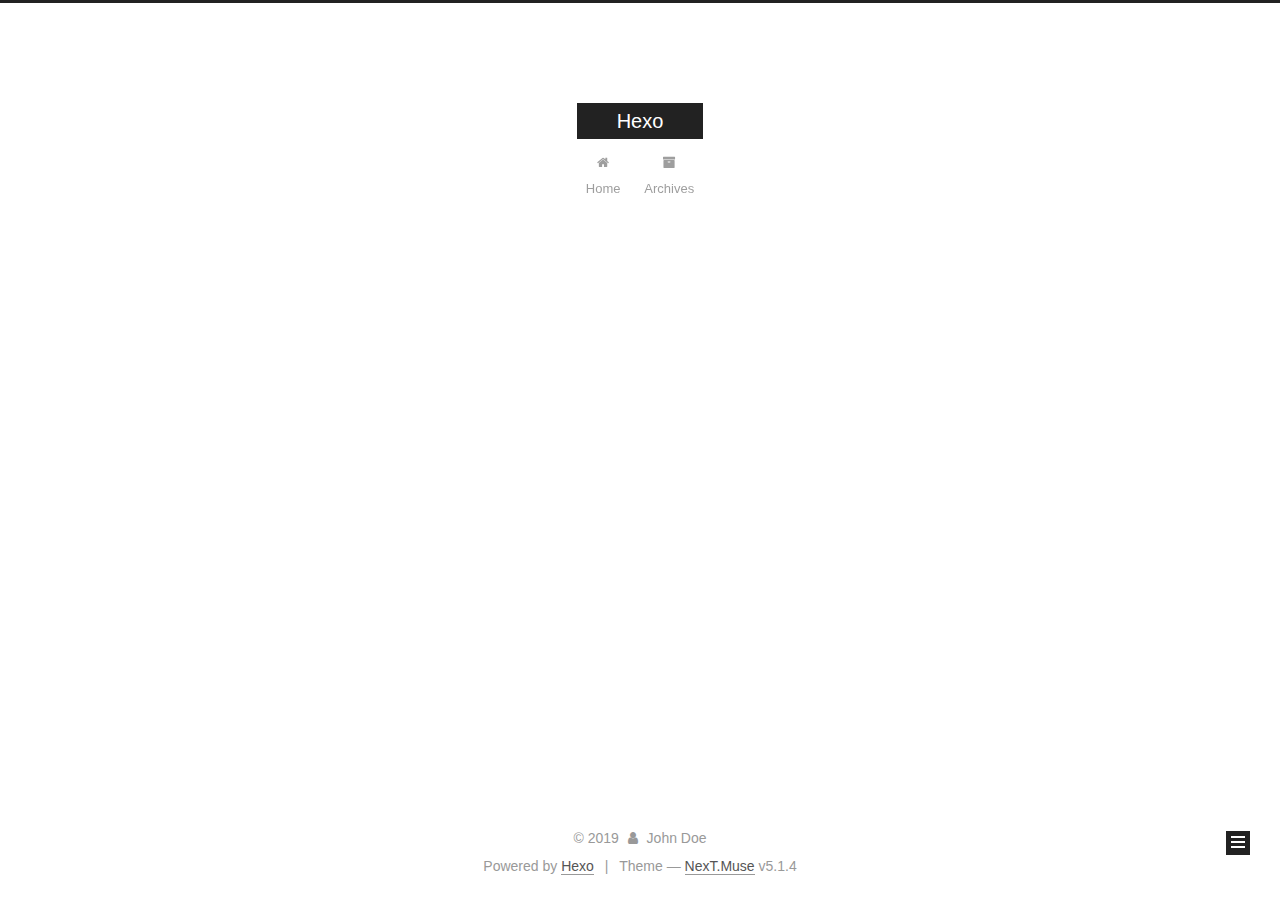
==== archives/index.html @ 1ba78870 "Site updated: 2019-07-16 19:33:20" ====
<!DOCTYPE html>



  


<html class="theme-next muse use-motion" lang>
<head><meta name="generator" content="Hexo 3.9.0">
  <meta charset="UTF-8">
<meta http-equiv="X-UA-Compatible" content="IE=edge">
<meta name="viewport" content="width=device-width, initial-scale=1, maximum-scale=1">
<meta name="theme-color" content="#222">









<meta http-equiv="Cache-Control" content="no-transform">
<meta http-equiv="Cache-Control" content="no-siteapp">
















  
  
  <link href="/lib/fancybox/source/jquery.fancybox.css?v=2.1.5" rel="stylesheet" type="text/css">







<link href="/lib/font-awesome/css/font-awesome.min.css?v=4.6.2" rel="stylesheet" type="text/css">

<link href="/css/main.css?v=5.1.4" rel="stylesheet" type="text/css">


  <link rel="apple-touch-icon" sizes="180x180" href="/images/apple-touch-icon-next.png?v=5.1.4">


  <link rel="icon" type="image/png" sizes="32x32" href="/images/favicon-32x32-next.png?v=5.1.4">


  <link rel="icon" type="image/png" sizes="16x16" href="/images/favicon-16x16-next.png?v=5.1.4">


  <link rel="mask-icon" href="/images/logo.svg?v=5.1.4" color="#222">





  <meta name="keywords" content="Hexo, NexT">










<meta property="og:type" content="website">
<meta property="og:title" content="Hexo">
<meta property="og:url" content="http://yoursite.com/archives/index.html">
<meta property="og:site_name" content="Hexo">
<meta property="og:locale" content="default">
<meta name="twitter:card" content="summary">
<meta name="twitter:title" content="Hexo">



<script type="text/javascript" id="hexo.configurations">
  var NexT = window.NexT || {};
  var CONFIG = {
    root: '/',
    scheme: 'Muse',
    version: '5.1.4',
    sidebar: {"position":"left","display":"post","offset":12,"b2t":false,"scrollpercent":false,"onmobile":false},
    fancybox: true,
    tabs: true,
    motion: {"enable":true,"async":false,"transition":{"post_block":"fadeIn","post_header":"slideDownIn","post_body":"slideDownIn","coll_header":"slideLeftIn","sidebar":"slideUpIn"}},
    duoshuo: {
      userId: '0',
      author: 'Author'
    },
    algolia: {
      applicationID: '',
      apiKey: '',
      indexName: '',
      hits: {"per_page":10},
      labels: {"input_placeholder":"Search for Posts","hits_empty":"We didn't find any results for the search: ${query}","hits_stats":"${hits} results found in ${time} ms"}
    }
  };
</script>



  <link rel="canonical" href="http://yoursite.com/archives/">





  <title>Archive | Hexo</title>
  








</head>

<body itemscope itemtype="http://schema.org/WebPage" lang="default">

  
  
    
  

  <div class="container sidebar-position-left page-archive">
    <div class="headband"></div>

    <header id="header" class="header" itemscope itemtype="http://schema.org/WPHeader">
      <div class="header-inner"><div class="site-brand-wrapper">
  <div class="site-meta ">
    

    <div class="custom-logo-site-title">
      <a href="/" class="brand" rel="start">
        <span class="logo-line-before"><i></i></span>
        <span class="site-title">Hexo</span>
        <span class="logo-line-after"><i></i></span>
      </a>
    </div>
      
        <p class="site-subtitle"></p>
      
  </div>

  <div class="site-nav-toggle">
    <button>
      <span class="btn-bar"></span>
      <span class="btn-bar"></span>
      <span class="btn-bar"></span>
    </button>
  </div>
</div>

<nav class="site-nav">
  

  
    <ul id="menu" class="menu">
      
        
        <li class="menu-item menu-item-home">
          <a href="/" rel="section">
            
              <i class="menu-item-icon fa fa-fw fa-home"></i> <br>
            
            Home
          </a>
        </li>
      
        
        <li class="menu-item menu-item-archives">
          <a href="/archives/" rel="section">
            
              <i class="menu-item-icon fa fa-fw fa-archive"></i> <br>
            
            Archives
          </a>
        </li>
      

      
    </ul>
  

  
</nav>



 </div>
    </header>

    <main id="main" class="main">
      <div class="main-inner">
        <div class="content-wrap">
          <div id="content" class="content">
            

  
  
  
  <div class="post-block archive">
    <div id="posts" class="posts-collapse">
      <span class="archive-move-on"></span>

      <span class="archive-page-counter">
        
        
        
          
        
        Um..! 1 post. Keep on posting.
      </span>

      

        
        
        

        
          
          <div class="collection-title">
            <h1 class="archive-year" id="archive-year-2019">2019</h1>
          </div>
        
        

        

  <article class="post post-type-normal" itemscope itemtype="http://schema.org/Article">
    <header class="post-header">

      <h2 class="post-title">
        
            <a class="post-title-link" href="/2019/07/16/hello-world/" itemprop="url">
              
                <span itemprop="name">Hello World</span>
              
            </a>
        
      </h2>

      <div class="post-meta">
        <time class="post-time" itemprop="dateCreated" datetime="2019-07-16T19:03:37+08:00" content="2019-07-16">
          07-16
        </time>
      </div>

    </header>
  </article>



      

    </div>
  </div>
  
  
  

  



          </div>
          


          

        </div>
        
          
  
  <div class="sidebar-toggle">
    <div class="sidebar-toggle-line-wrap">
      <span class="sidebar-toggle-line sidebar-toggle-line-first"></span>
      <span class="sidebar-toggle-line sidebar-toggle-line-middle"></span>
      <span class="sidebar-toggle-line sidebar-toggle-line-last"></span>
    </div>
  </div>

  <aside id="sidebar" class="sidebar">
    
    <div class="sidebar-inner">

      

      

      <section class="site-overview-wrap sidebar-panel sidebar-panel-active">
        <div class="site-overview">
          <div class="site-author motion-element" itemprop="author" itemscope itemtype="http://schema.org/Person">
            
              <p class="site-author-name" itemprop="name">John Doe</p>
              <p class="site-description motion-element" itemprop="description"></p>
          </div>

          <nav class="site-state motion-element">

            
              <div class="site-state-item site-state-posts">
              
                <a href="/archives/">
              
                  <span class="site-state-item-count">1</span>
                  <span class="site-state-item-name">posts</span>
                </a>
              </div>
            

            

            

          </nav>

          

          

          
          

          
          

          

        </div>
      </section>

      

      

    </div>
  </aside>


        
      </div>
    </main>

    <footer id="footer" class="footer">
      <div class="footer-inner">
        <div class="copyright">&copy; <span itemprop="copyrightYear">2019</span>
  <span class="with-love">
    <i class="fa fa-user"></i>
  </span>
  <span class="author" itemprop="copyrightHolder">John Doe</span>

  
</div>


  <div class="powered-by">Powered by <a class="theme-link" target="_blank" href="https://hexo.io">Hexo</a></div>



  <span class="post-meta-divider">|</span>



  <div class="theme-info">Theme &mdash; <a class="theme-link" target="_blank" href="https://github.com/iissnan/hexo-theme-next">NexT.Muse</a> v5.1.4</div>




        







        
      </div>
    </footer>

    
      <div class="back-to-top">
        <i class="fa fa-arrow-up"></i>
        
      </div>
    

    

  </div>

  

<script type="text/javascript">
  if (Object.prototype.toString.call(window.Promise) !== '[object Function]') {
    window.Promise = null;
  }
</script>









  












  
  
    <script type="text/javascript" src="/lib/jquery/index.js?v=2.1.3"></script>
  

  
  
    <script type="text/javascript" src="/lib/fastclick/lib/fastclick.min.js?v=1.0.6"></script>
  

  
  
    <script type="text/javascript" src="/lib/jquery_lazyload/jquery.lazyload.js?v=1.9.7"></script>
  

  
  
    <script type="text/javascript" src="/lib/velocity/velocity.min.js?v=1.2.1"></script>
  

  
  
    <script type="text/javascript" src="/lib/velocity/velocity.ui.min.js?v=1.2.1"></script>
  

  
  
    <script type="text/javascript" src="/lib/fancybox/source/jquery.fancybox.pack.js?v=2.1.5"></script>
  


  


  <script type="text/javascript" src="/js/src/utils.js?v=5.1.4"></script>

  <script type="text/javascript" src="/js/src/motion.js?v=5.1.4"></script>



  
  

  

  


  <script type="text/javascript" src="/js/src/bootstrap.js?v=5.1.4"></script>



  


  




	





  





  












  





  

  

  

  
  

  

  

  

</body>
</html>
---- css/main.css ----
/* normalize.css v3.0.2 | MIT License | git.io/normalize */
html {
  font-family: sans-serif; /* 1 */
  -ms-text-size-adjust: 100%; /* 2 */
  -webkit-text-size-adjust: 100%; /* 2 */
}
body {
  margin: 0;
}
article,
aside,
details,
figcaption,
figure,
footer,
header,
hgroup,
main,
menu,
nav,
section,
summary {
  display: block;
}
audio,
canvas,
progress,
video {
  display: inline-block; /* 1 */
  vertical-align: baseline; /* 2 */
}
audio:not([controls]) {
  display: none;
  height: 0;
}
[hidden],
template {
  display: none;
}
a {
  background-color: transparent;
}
a:active,
a:hover {
  outline: 0;
}
abbr[title] {
  border-bottom: 1px dotted;
}
b,
strong {
  font-weight: bold;
}
dfn {
  font-style: italic;
}
h1 {
  font-size: 2em;
  margin: 0.67em 0;
}
mark {
  background: #ff0;
  color: #000;
}
small {
  font-size: 80%;
}
sub,
sup {
  font-size: 75%;
  line-height: 0;
  position: relative;
  vertical-align: baseline;
}
sup {
  top: -0.5em;
}
sub {
  bottom: -0.25em;
}
img {
  border: 0;
}
svg:not(:root) {
  overflow: hidden;
}
figure {
  margin: 1em 40px;
}
hr {
  -moz-box-sizing: content-box;
  box-sizing: content-box;
  height: 0;
}
pre {
  overflow: auto;
}
code,
kbd,
pre,
samp {
  font-family: monospace, monospace;
  font-size: 1em;
}
button,
input,
optgroup,
select,
textarea {
  color: inherit; /* 1 */
  font: inherit; /* 2 */
  margin: 0; /* 3 */
}
button {
  overflow: visible;
}
button,
select {
  text-transform: none;
}
button,
html input[type="button"],
input[type="reset"],
input[type="submit"] {
  -webkit-appearance: button; /* 2 */
  cursor: pointer; /* 3 */
}
button[disabled],
html input[disabled] {
  cursor: default;
}
button::-moz-focus-inner,
input::-moz-focus-inner {
  border: 0;
  padding: 0;
}
input {
  line-height: normal;
}
input[type="checkbox"],
input[type="radio"] {
  box-sizing: border-box; /* 1 */
  padding: 0; /* 2 */
}
input[type="number"]::-webkit-inner-spin-button,
input[type="number"]::-webkit-outer-spin-button {
  height: auto;
}
input[type="search"] {
  -webkit-appearance: textfield; /* 1 */
  -moz-box-sizing: content-box;
  -webkit-box-sizing: content-box; /* 2 */
  box-sizing: content-box;
}
input[type="search"]::-webkit-search-cancel-button,
input[type="search"]::-webkit-search-decoration {
  -webkit-appearance: none;
}
fieldset {
  border: 1px solid #c0c0c0;
  margin: 0 2px;
  padding: 0.35em 0.625em 0.75em;
}
legend {
  border: 0; /* 1 */
  padding: 0; /* 2 */
}
textarea {
  overflow: auto;
}
optgroup {
  font-weight: bold;
}
table {
  border-collapse: collapse;
  border-spacing: 0;
}
td,
th {
  padding: 0;
}
::selection {
  background: #262a30;
  color: #fff;
}
body {
  position: relative;
  font-family: 'Lato', "PingFang SC", "Microsoft YaHei", sans-serif;
  font-size: 14px;
  line-height: 2;
  color: #555;
  background: #fff;
}
@media (max-width: 767px) {
  body {
    padding-right: 0 !important;
  }
}
@media (min-width: 768px) and (max-width: 991px) {
  body {
    padding-right: 0 !important;
  }
}
@media (min-width: 1600px) {
  body {
    font-size: 16px;
  }
}
h1,
h2,
h3,
h4,
h5,
h6 {
  margin: 0;
  padding: 0;
  font-weight: bold;
  line-height: 1.5;
  font-family: 'Lato', "PingFang SC", "Microsoft YaHei", sans-serif;
}
h2,
h3,
h4,
h5,
h6 {
  margin: 20px 0 15px;
}
h1 {
  font-size: 22px;
}
@media (max-width: 767px) {
  h1 {
    font-size: 18px;
  }
}
h2 {
  font-size: 20px;
}
@media (max-width: 767px) {
  h2 {
    font-size: 16px;
  }
}
h3 {
  font-size: 18px;
}
@media (max-width: 767px) {
  h3 {
    font-size: 14px;
  }
}
h4 {
  font-size: 16px;
}
@media (max-width: 767px) {
  h4 {
    font-size: 12px;
  }
}
h5 {
  font-size: 14px;
}
@media (max-width: 767px) {
  h5 {
    font-size: 10px;
  }
}
h6 {
  font-size: 12px;
}
@media (max-width: 767px) {
  h6 {
    font-size: 8px;
  }
}
p {
  margin: 0 0 20px 0;
}
a {
  color: #555;
  text-decoration: none;
  outline: none;
  border-bottom: 1px solid #999;
  word-wrap: break-word;
}
a:hover {
  color: #222;
  border-bottom-color: #222;
}
blockquote {
  margin: 0;
  padding: 0;
}
img {
  display: block;
  margin: auto;
  max-width: 100%;
  height: auto;
}
hr {
  margin: 40px 0;
  height: 3px;
  border: none;
  background-color: #ddd;
  background-image: repeating-linear-gradient(-45deg, #fff, #fff 4px, transparent 4px, transparent 8px);
}
blockquote {
  padding: 0 15px;
  color: #666;
  border-left: 4px solid #ddd;
}
blockquote cite::before {
  content: "-";
  padding: 0 5px;
}
dt {
  font-weight: 700;
}
dd {
  margin: 0;
  padding: 0;
}
kbd {
  border: 1px solid #ccc;
  border-radius: 0.2em;
  box-shadow: 0.1em 0.1em 0.2em rgba(0,0,0,0.1);
  background-color: #f9f9f9;
  font-family: inherit;
  background-image: -webkit-linear-gradient(top, #eee, #fff, #eee);
  padding: 0.1em 0.3em;
  white-space: nowrap;
}
.text-left {
  text-align: left;
}
.text-center {
  text-align: center;
}
.text-right {
  text-align: right;
}
.text-justify {
  text-align: justify;
}
.text-nowrap {
  white-space: nowrap;
}
.text-lowercase {
  text-transform: lowercase;
}
.text-uppercase {
  text-transform: uppercase;
}
.text-capitalize {
  text-transform: capitalize;
}
.center-block {
  display: block;
  margin-left: auto;
  margin-right: auto;
}
.clearfix:before,
.clearfix:after {
  content: " ";
  display: table;
}
.clearfix:after {
  clear: both;
}
.pullquote {
  width: 45%;
}
.pullquote.left {
  float: left;
  margin-left: 5px;
  margin-right: 10px;
}
.pullquote.right {
  float: right;
  margin-left: 10px;
  margin-right: 5px;
}
.affix.affix.affix {
  position: fixed;
}
.translation {
  margin-top: -20px;
  font-size: 14px;
  color: #999;
}
.scrollbar-measure {
  width: 100px;
  height: 100px;
  overflow: scroll;
  position: absolute;
  top: -9999px;
}
.use-motion .motion-element {
  opacity: 0;
}
table {
  margin: 20px 0;
  width: 100%;
  border-collapse: collapse;
  border-spacing: 0;
  border: 1px solid #ddd;
  font-size: 14px;
  table-layout: fixed;
  word-wrap: break-all;
}
table>tbody>tr:nth-of-type(odd) {
  background-color: #f9f9f9;
}
table>tbody>tr:hover {
  background-color: #f5f5f5;
}
caption,
th,
td {
  padding: 8px;
  text-align: left;
  vertical-align: middle;
  font-weight: normal;
}
th,
td {
  border-bottom: 3px solid #ddd;
  border-right: 1px solid #eee;
}
th {
  padding-bottom: 10px;
  font-weight: 700;
}
td {
  border-bottom-width: 1px;
}
html,
body {
  height: 100%;
}
.container {
  position: relative;
  min-height: 100%;
}
.header-inner {
  margin: 0 auto;
  padding: 100px 0 70px;
  width: 700px;
}
@media (min-width: 1600px) {
  .container .header-inner {
    width: 900px;
  }
}
.main {
  padding-bottom: 150px;
}
.main-inner {
  margin: 0 auto;
  width: 700px;
}
@media (min-width: 1600px) {
  .container .main-inner {
    width: 900px;
  }
}
.footer {
  position: absolute;
  left: 0;
  bottom: 0;
  width: 100%;
  min-height: 50px;
}
.footer-inner {
  box-sizing: border-box;
  margin: 20px auto;
  width: 700px;
}
@media (min-width: 1600px) {
  .container .footer-inner {
    width: 900px;
  }
}
pre,
.highlight {
  overflow: auto;
  margin: 20px 0;
  padding: 0;
  font-size: 13px;
  color: #4d4d4c;
  background: #f7f7f7;
  line-height: 1.6;
}
pre,
code {
  font-family: consolas, Menlo, "PingFang SC", "Microsoft YaHei", monospace;
}
code {
  padding: 2px 4px;
  word-wrap: break-word;
  color: #555;
  background: #eee;
  border-radius: 3px;
  font-size: 13px;
}
pre {
  padding: 10px;
}
pre code {
  padding: 0;
  color: #4d4d4c;
  background: none;
  text-shadow: none;
}
.highlight {
  border-radius: 1px;
}
.highlight pre {
  border: none;
  margin: 0;
  padding: 10px 0;
}
.highlight table {
  margin: 0;
  width: auto;
  border: none;
}
.highlight td {
  border: none;
  padding: 0;
}
.highlight figcaption {
  font-size: 1em;
  color: #4d4d4c;
  line-height: 1em;
  margin-bottom: 1em;
}
.highlight figcaption:before,
.highlight figcaption:after {
  content: " ";
  display: table;
}
.highlight figcaption:after {
  clear: both;
}
.highlight figcaption a {
  float: right;
  color: #4d4d4c;
}
.highlight figcaption a:hover {
  border-bottom-color: #4d4d4c;
}
.highlight .gutter pre {
  padding-left: 10px;
  padding-right: 10px;
  color: #869194;
  text-align: right;
  background-color: #eff2f3;
}
.highlight .code pre {
  width: 100%;
  padding-left: 10px;
  padding-right: 10px;
  background-color: #f7f7f7;
}
.highlight .line {
  height: 20px;
}
.gutter {
  -webkit-user-select: none;
  -moz-user-select: none;
  -ms-user-select: none;
  user-select: none;
}
.gist table {
  width: auto;
}
.gist table td {
  border: none;
}
pre .deletion {
  background: #fdd;
}
pre .addition {
  background: #dfd;
}
pre .meta {
  color: #8959a8;
}
pre .comment {
  color: #8e908c;
}
pre .variable,
pre .attribute,
pre .tag,
pre .regexp,
pre .ruby .constant,
pre .xml .tag .title,
pre .xml .pi,
pre .xml .doctype,
pre .html .doctype,
pre .css .id,
pre .css .class,
pre .css .pseudo {
  color: #c82829;
}
pre .number,
pre .preprocessor,
pre .built_in,
pre .literal,
pre .params,
pre .constant,
pre .command {
  color: #f5871f;
}
pre .ruby .class .title,
pre .css .rules .attribute,
pre .string,
pre .value,
pre .inheritance,
pre .header,
pre .ruby .symbol,
pre .xml .cdata,
pre .special,
pre .number,
pre .formula {
  color: #718c00;
}
pre .title,
pre .css .hexcolor {
  color: #3e999f;
}
pre .function,
pre .python .decorator,
pre .python .title,
pre .ruby .function .title,
pre .ruby .title .keyword,
pre .perl .sub,
pre .javascript .title,
pre .coffeescript .title {
  color: #4271ae;
}
pre .keyword,
pre .javascript .function {
  color: #8959a8;
}
.full-image.full-image.full-image.full-image {
  border: none;
  max-width: 100%;
  width: auto;
  margin: 20px auto 25px;
}
@media (min-width: 992px) {
  .full-image.full-image.full-image.full-image {
    max-width: none;
    width: 110%;
    margin: 25px -5%;
  }
}
.blockquote-center,
.page-home .post-type-quote blockquote,
.page-post-detail .post-type-quote blockquote {
  position: relative;
  margin: 40px 0;
  padding: 0;
  border-left: none;
  text-align: center;
}
.blockquote-center::before,
.page-home .post-type-quote blockquote::before,
.page-post-detail .post-type-quote blockquote::before,
.blockquote-center::after,
.page-home .post-type-quote blockquote::after,
.page-post-detail .post-type-quote blockquote::after {
  position: absolute;
  content: ' ';
  display: block;
  width: 100%;
  height: 24px;
  opacity: 0.2;
  background-repeat: no-repeat;
  background-position: 0 -6px;
  background-size: 22px 22px;
}
.blockquote-center::before,
.page-home .post-type-quote blockquote::before,
.page-post-detail .post-type-quote blockquote::before {
  top: -20px;
  background-image: url("../images/quote-l.svg");
  border-top: 1px solid #ccc;
}
.blockquote-center::after,
.page-home .post-type-quote blockquote::after,
.page-post-detail .post-type-quote blockquote::after {
  bottom: -20px;
  background-image: url("../images/quote-r.svg");
  border-bottom: 1px solid #ccc;
  background-position: 100% 8px;
}
.blockquote-center p,
.page-home .post-type-quote blockquote p,
.page-post-detail .post-type-quote blockquote p,
.blockquote-center div,
.page-home .post-type-quote blockquote div,
.page-post-detail .post-type-quote blockquote div {
  text-align: center;
}
.post .post-body .group-picture img {
  box-sizing: border-box;
  padding: 0 3px;
  border: none;
}
.post .group-picture-row {
  overflow: hidden;
  margin-top: 6px;
}
.post .group-picture-row:first-child {
  margin-top: 0;
}
.post .group-picture-column {
  float: left;
}
.page-post-detail .post-body .group-picture-column {
  float: none;
  margin-top: 10px;
  width: auto !important;
}
.page-post-detail .post-body .group-picture-column img {
  margin: 0 auto;
}
.page-archive .group-picture-container {
  overflow: hidden;
}
.page-archive .group-picture-row {
  float: left;
}
.page-archive .group-picture-row:first-child {
  margin-top: 6px;
}
.page-archive .group-picture-column {
  max-width: 150px;
  max-height: 150px;
}
.post-body .note {
  position: relative;
  padding: 15px;
  margin-bottom: 20px;
  border: 1px solid #eee;
  border-left-width: 5px;
  border-radius: 3px;
}
.post-body .note h2,
.post-body .note h3,
.post-body .note h4,
.post-body .note h5,
.post-body .note h6 {
  margin-top: 0;
  margin-bottom: 0;
  border-bottom: initial;
  padding-top: 0 !important;
}
.post-body .note p:first-child,
.post-body .note ul:first-child,
.post-body .note ol:first-child,
.post-body .note table:first-child,
.post-body .note pre:first-child,
.post-body .note blockquote:first-child {
  margin-top: 0;
}
.post-body .note p:last-child,
.post-body .note ul:last-child,
.post-body .note ol:last-child,
.post-body .note table:last-child,
.post-body .note pre:last-child,
.post-body .note blockquote:last-child {
  margin-bottom: 0;
}
.post-body .note.default {
  border-left-color: #777;
}
.post-body .note.default h2,
.post-body .note.default h3,
.post-body .note.default h4,
.post-body .note.default h5,
.post-body .note.default h6 {
  color: #777;
}
.post-body .note.primary {
  border-left-color: #6f42c1;
}
.post-body .note.primary h2,
.post-body .note.primary h3,
.post-body .note.primary h4,
.post-body .note.primary h5,
.post-body .note.primary h6 {
  color: #6f42c1;
}
.post-body .note.info {
  border-left-color: #428bca;
}
.post-body .note.info h2,
.post-body .note.info h3,
.post-body .note.info h4,
.post-body .note.info h5,
.post-body .note.info h6 {
  color: #428bca;
}
.post-body .note.success {
  border-left-color: #5cb85c;
}
.post-body .note.success h2,
.post-body .note.success h3,
.post-body .note.success h4,
.post-body .note.success h5,
.post-body .note.success h6 {
  color: #5cb85c;
}
.post-body .note.warning {
  border-left-color: #f0ad4e;
}
.post-body .note.warning h2,
.post-body .note.warning h3,
.post-body .note.warning h4,
.post-body .note.warning h5,
.post-body .note.warning h6 {
  color: #f0ad4e;
}
.post-body .note.danger {
  border-left-color: #d9534f;
}
.post-body .note.danger h2,
.post-body .note.danger h3,
.post-body .note.danger h4,
.post-body .note.danger h5,
.post-body .note.danger h6 {
  color: #d9534f;
}
.post-body .label {
  display: inline;
  padding: 0 2px;
  white-space: nowrap;
}
.post-body .label.default {
  background-color: #f0f0f0;
}
.post-body .label.primary {
  background-color: #efe6f7;
}
.post-body .label.info {
  background-color: #e5f2f8;
}
.post-body .label.success {
  background-color: #e7f4e9;
}
.post-body .label.warning {
  background-color: #fcf6e1;
}
.post-body .label.danger {
  background-color: #fae8eb;
}
.post-body .tabs {
  position: relative;
  display: block;
  margin-bottom: 20px;
  padding-top: 10px;
}
.post-body .tabs ul.nav-tabs {
  margin: 0;
  padding: 0;
  display: flex;
  margin-bottom: -1px;
}
@media (max-width: 413px) {
  .post-body .tabs ul.nav-tabs {
    display: block;
    margin-bottom: 5px;
  }
}
.post-body .tabs ul.nav-tabs li.tab {
  list-style-type: none !important;
  margin: 0 0.25em 0 0;
  border-top: 3px solid transparent;
  border-left: 1px solid transparent;
  border-right: 1px solid transparent;
}
@media (max-width: 413px) {
  .post-body .tabs ul.nav-tabs li.tab {
    margin: initial;
    border-top: 1px solid transparent;
    border-left: 3px solid transparent;
    border-right: 1px solid transparent;
    border-bottom: 1px solid transparent;
  }
}
.post-body .tabs ul.nav-tabs li.tab a {
  outline: 0;
  border-bottom: initial;
  display: block;
  line-height: 1.8em;
  padding: 0.25em 0.75em;
  transition-duration: 0.2s;
  transition-timing-function: ease-out;
  transition-delay: 0s;
}
.post-body .tabs ul.nav-tabs li.tab a i {
  width: 1.285714285714286em;
}
.post-body .tabs ul.nav-tabs li.tab.active {
  border-top: 3px solid #fc6423;
  border-left: 1px solid #ddd;
  border-right: 1px solid #ddd;
  background-color: #fff;
}
@media (max-width: 413px) {
  .post-body .tabs ul.nav-tabs li.tab.active {
    border-top: 1px solid #ddd;
    border-left: 3px solid #fc6423;
    border-right: 1px solid #ddd;
    border-bottom: 1px solid #ddd;
  }
}
.post-body .tabs ul.nav-tabs li.tab.active a {
  cursor: default;
  color: #555;
}
.post-body .tabs .tab-content {
  background-color: #fff;
}
.post-body .tabs .tab-content .tab-pane {
  border: 1px solid #ddd;
  padding: 20px 20px 0 20px;
}
.post-body .tabs .tab-content .tab-pane:not(.active) {
  display: none !important;
}
.post-body .tabs .tab-content .tab-pane.active {
  display: block !important;
}
.btn {
  display: inline-block;
  padding: 0 20px;
  font-size: 14px;
  color: #fff;
  background: #222;
  border: 2px solid #222;
  text-decoration: none;
  border-radius: 0;
  transition-property: background-color;
  transition-duration: 0.2s;
  transition-timing-function: ease-in-out;
  transition-delay: 0s;
  line-height: 2;
}
.btn:hover {
  border-color: #222;
  color: #222;
  background: #fff;
}
.btn +.btn {
  margin: 0 0 8px 8px;
}
.btn .fa-fw {
  width: 1.285714285714286em;
  text-align: left;
}
.btn-bar {
  display: block;
  width: 22px;
  height: 2px;
  background: #555;
  border-radius: 1px;
}
.btn-bar+.btn-bar {
  margin-top: 4px;
}
.pagination {
  margin: 120px 0 40px;
  text-align: center;
  border-top: 1px solid #eee;
}
.page-number-basic,
.pagination .prev,
.pagination .next,
.pagination .page-number,
.pagination .space {
  display: inline-block;
  position: relative;
  top: -1px;
  margin: 0 10px;
  padding: 0 11px;
}
@media (max-width: 767px) {
  .page-number-basic,
  .pagination .prev,
  .pagination .next,
  .pagination .page-number,
  .pagination .space {
    margin: 0 5px;
  }
}
.pagination .prev,
.pagination .next,
.pagination .page-number {
  border-bottom: 0;
  border-top: 1px solid #eee;
  transition-property: border-color;
  transition-duration: 0.2s;
  transition-timing-function: ease-in-out;
  transition-delay: 0s;
}
.pagination .prev:hover,
.pagination .next:hover,
.pagination .page-number:hover {
  border-top-color: #222;
}
.pagination .space {
  padding: 0;
  margin: 0;
}
.pagination .prev {
  margin-left: 0;
}
.pagination .next {
  margin-right: 0;
}
.pagination .page-number.current {
  color: #fff;
  background: #ccc;
  border-top-color: #ccc;
}
@media (max-width: 767px) {
  .pagination {
    border-top: none;
  }
  .pagination .prev,
  .pagination .next,
  .pagination .page-number {
    margin-bottom: 10px;
    border-top: 0;
    border-bottom: 1px solid #eee;
    padding: 0 10px;
  }
  .pagination .prev:hover,
  .pagination .next:hover,
  .pagination .page-number:hover {
    border-bottom-color: #222;
  }
}
.comments {
  margin: 60px 20px 0;
}
.tag-cloud {
  text-align: center;
}
.tag-cloud a {
  display: inline-block;
  margin: 10px;
}
.back-to-top {
  box-sizing: border-box;
  position: fixed;
  bottom: -100px;
  right: 30px;
  z-index: 1050;
  padding: 0 6px;
  width: 24px;
  background: #222;
  font-size: 12px;
  opacity: 1;
  color: #fff;
  cursor: pointer;
  text-align: center;
  -webkit-transform: translateZ(0);
  transition-property: bottom;
  transition-duration: 0.2s;
  transition-timing-function: ease-in-out;
  transition-delay: 0s;
}
@media (min-width: 768px) and (max-width: 991px) {
  .back-to-top {
    display: none !important;
  }
}
@media (max-width: 767px) {
  .back-to-top {
    display: none !important;
  }
}
.back-to-top.back-to-top-on {
  bottom: 19px;
}
.header {
  background: transparent;
}
.header-inner {
  position: relative;
}
.headband {
  height: 3px;
  background: #222;
}
.site-meta {
  margin: 0;
  text-align: center;
}
@media (max-width: 767px) {
  .site-meta {
    text-align: center;
  }
}
.brand {
  position: relative;
  display: inline-block;
  padding: 0 40px;
  color: #fff;
  background: #222;
  border-bottom: none;
}
.brand:hover {
  color: #fff;
}
.logo {
  display: inline-block;
  margin-right: 5px;
  line-height: 36px;
  vertical-align: top;
}
.site-title {
  display: inline-block;
  vertical-align: top;
  line-height: 36px;
  font-size: 20px;
  font-weight: normal;
  font-family: 'Lato', "PingFang SC", "Microsoft YaHei", sans-serif;
}
.site-subtitle {
  margin-top: 10px;
  font-size: 13px;
  color: #999;
}
.use-motion .brand {
  opacity: 0;
}
.use-motion .logo,
.use-motion .site-title,
.use-motion .site-subtitle {
  opacity: 0;
  position: relative;
  top: -10px;
}
.site-nav-toggle {
  display: none;
  position: absolute;
  top: 10px;
  left: 10px;
}
@media (max-width: 767px) {
  .site-nav-toggle {
    display: block;
  }
}
.site-nav-toggle button {
  margin-top: 2px;
  padding: 9px 10px;
  background: transparent;
  border: none;
}
@media (max-width: 767px) {
  .site-nav {
    display: none;
    margin: 0 -10px;
    padding: 0 10px;
    clear: both;
    border-top: 1px solid #ddd;
  }
}
@media (min-width: 768px) and (max-width: 991px) {
  .site-nav {
    display: block !important;
  }
}
@media (min-width: 992px) {
  .site-nav {
    display: block !important;
  }
}
.menu {
  margin-top: 20px;
  padding-left: 0;
  text-align: center;
}
.menu .menu-item {
  display: inline-block;
  margin: 0 10px;
  list-style: none;
}
@media screen and (max-width: 767px) {
  .menu .menu-item {
    margin-top: 10px;
  }
}
.menu .menu-item a {
  display: block;
  font-size: 13px;
  line-height: inherit;
  border-bottom: 1px solid transparent;
  transition-property: border-color;
  transition-duration: 0.2s;
  transition-timing-function: ease-in-out;
  transition-delay: 0s;
}
.menu .menu-item a:hover {
  border-bottom-color: #222;
}
.menu .menu-item .fa {
  margin-right: 5px;
}
.use-motion .menu-item {
  opacity: 0;
}
.post-body {
  font-family: 'Lato', "PingFang SC", "Microsoft YaHei", sans-serif;
}
@media (max-width: 767px) {
  .post-body {
    word-break: break-word;
  }
}
.post-body .fancybox img {
  display: block !important;
  margin: 0 auto;
  cursor: pointer;
  cursor: zoom-in;
  cursor: -webkit-zoom-in;
}
.post-body .image-caption,
.post-body .figure .caption {
  margin: -20px auto 15px;
  text-align: center;
  font-size: 14px;
  color: #999;
  font-weight: bold;
  line-height: 1;
}
.post-sticky-flag {
  display: inline-block;
  font-size: 16px;
  -ms-transform: rotate(30deg);
  -webkit-transform: rotate(30deg);
  -moz-transform: rotate(30deg);
  -ms-transform: rotate(30deg);
  -o-transform: rotate(30deg);
  transform: rotate(30deg);
}
.use-motion .post-block,
.use-motion .pagination,
.use-motion .comments {
  opacity: 0;
}
.use-motion .post-header {
  opacity: 0;
}
.use-motion .post-body {
  opacity: 0;
}
.use-motion .collection-title {
  opacity: 0;
}
.posts-expand {
  padding-top: 40px;
}
@media (max-width: 767px) {
  .posts-expand {
    margin: 0 20px;
  }
  .post-body pre .gutter pre {
    padding-right: 10px;
  }
  .post-body .highlight {
    margin-left: 0px;
    margin-right: 0px;
    padding: 0;
  }
  .post-body .highlight .gutter pre {
    padding-right: 10px;
  }
}
@media (min-width: 992px) {
  .posts-expand .post-body {
    text-align: justify;
  }
}
.posts-expand .post-body h2,
.posts-expand .post-body h3,
.posts-expand .post-body h4,
.posts-expand .post-body h5,
.posts-expand .post-body h6 {
  padding-top: 10px;
}
.posts-expand .post-body h2 .header-anchor,
.posts-expand .post-body h3 .header-anchor,
.posts-expand .post-body h4 .header-anchor,
.posts-expand .post-body h5 .header-anchor,
.posts-expand .post-body h6 .header-anchor {
  float: right;
  margin-left: 10px;
  color: #ccc;
  border-bottom-style: none;
  visibility: hidden;
}
.posts-expand .post-body h2 .header-anchor:hover,
.posts-expand .post-body h3 .header-anchor:hover,
.posts-expand .post-body h4 .header-anchor:hover,
.posts-expand .post-body h5 .header-anchor:hover,
.posts-expand .post-body h6 .header-anchor:hover {
  color: inherit;
}
.posts-expand .post-body h2:hover .header-anchor,
.posts-expand .post-body h3:hover .header-anchor,
.posts-expand .post-body h4:hover .header-anchor,
.posts-expand .post-body h5:hover .header-anchor,
.posts-expand .post-body h6:hover .header-anchor {
  visibility: visible;
}
.posts-expand .post-body ul li {
  list-style: circle;
}
.posts-expand .post-body img {
  box-sizing: border-box;
  margin: auto;
  padding: 3px;
  border: 1px solid #ddd;
}
.posts-expand .post-body .fancybox img {
  margin: 0 auto 25px;
}
@media (max-width: 767px) {
  .posts-collapse {
    margin: 0 20px;
  }
  .posts-collapse .post-title,
  .posts-collapse .post-meta {
    display: block;
    width: auto;
    text-align: left;
  }
}
.posts-collapse {
  position: relative;
  z-index: 1010;
  margin-left: 55px;
}
.posts-collapse::after {
  content: " ";
  position: absolute;
  top: 20px;
  left: 0;
  margin-left: -2px;
  width: 4px;
  height: 100%;
  background: #f5f5f5;
  z-index: -1;
}
@media (max-width: 767px) {
  .posts-collapse {
    margin: 0 20px;
  }
}
.posts-collapse .collection-title {
  position: relative;
  margin: 60px 0;
}
.posts-collapse .collection-title h1,
.posts-collapse .collection-title h2 {
  margin-left: 20px;
}
.posts-collapse .collection-title small {
  color: #bbb;
  margin-left: 5px;
}
.posts-collapse .collection-title::before {
  content: " ";
  position: absolute;
  left: 0;
  top: 50%;
  margin-left: -4px;
  margin-top: -4px;
  width: 8px;
  height: 8px;
  background: #bbb;
  border-radius: 50%;
}
.posts-collapse .post {
  margin: 30px 0;
}
.posts-collapse .post-header {
  position: relative;
  transition-duration: 0.2s;
  transition-timing-function: ease-in-out;
  transition-delay: 0s;
  transition-property: border;
  border-bottom: 1px dashed #ccc;
}
.posts-collapse .post-header::before {
  content: " ";
  position: absolute;
  left: 0;
  top: 12px;
  width: 6px;
  height: 6px;
  margin-left: -4px;
  background: #bbb;
  border-radius: 50%;
  border: 1px solid #fff;
  transition-duration: 0.2s;
  transition-timing-function: ease-in-out;
  transition-delay: 0s;
  transition-property: background;
}
.posts-collapse .post-header:hover {
  border-bottom-color: #666;
}
.posts-collapse .post-header:hover::before {
  background: #222;
}
.posts-collapse .post-meta {
  position: absolute;
  font-size: 12px;
  left: 20px;
  top: 5px;
}
.posts-collapse .post-comments-count {
  display: none;
}
.posts-collapse .post-title {
  margin-left: 60px;
  font-size: 16px;
  font-weight: normal;
  line-height: inherit;
}
.posts-collapse .post-title::after {
  margin-left: 3px;
  opacity: 0.6;
}
.posts-collapse .post-title a {
  color: #666;
  border-bottom: none;
}
.page-home .post-type-quote .post-header,
.page-post-detail .post-type-quote .post-header,
.page-home .post-type-quote .post-tags,
.page-post-detail .post-type-quote .post-tags {
  display: none;
}
.posts-expand .post-title {
  text-align: center;
  word-break: break-word;
  font-weight: 400;
}
.posts-expand .post-title-link {
  display: inline-block;
  position: relative;
  color: #555;
  border-bottom: none;
  line-height: 1.2;
  vertical-align: top;
}
.posts-expand .post-title-link::before {
  content: "";
  position: absolute;
  width: 100%;
  height: 2px;
  bottom: 0;
  left: 0;
  background-color: #000;
  visibility: hidden;
  -webkit-transform: scaleX(0);
  -moz-transform: scaleX(0);
  -ms-transform: scaleX(0);
  -o-transform: scaleX(0);
  transform: scaleX(0);
  transition-duration: 0.2s;
  transition-timing-function: ease-in-out;
  transition-delay: 0s;
}
.posts-expand .post-title-link:hover::before {
  visibility: visible;
  -webkit-transform: scaleX(1);
  -moz-transform: scaleX(1);
  -ms-transform: scaleX(1);
  -o-transform: scaleX(1);
  transform: scaleX(1);
}
.posts-expand .post-title-link .fa {
  font-size: 16px;
}
.posts-expand .post-meta {
  margin: 3px 0 60px 0;
  color: #999;
  font-family: 'Lato', "PingFang SC", "Microsoft YaHei", sans-serif;
  font-size: 12px;
  text-align: center;
}
.posts-expand .post-meta .post-category-list {
  display: inline-block;
  margin: 0;
  padding: 3px;
}
.posts-expand .post-meta .post-category-list-link {
  color: #999;
}
.posts-expand .post-meta .post-description {
  font-size: 14px;
  margin-top: 2px;
}
.post-meta-divider {
  margin: 0 0.5em;
}
.post-meta-item-icon {
  margin-right: 3px;
}
@media (min-width: 768px) and (max-width: 991px) {
  .post-meta-item-icon {
    display: inline-block;
  }
}
@media (max-width: 767px) {
  .post-meta-item-icon {
    display: inline-block;
  }
}
@media (min-width: 768px) and (max-width: 991px) {
  .post-meta-item-text {
    display: none;
  }
}
@media (max-width: 767px) {
  .post-meta-item-text {
    display: none;
  }
}
@media (max-width: 767px) {
  .posts-expand .post-comments-count {
    display: none;
  }
}
.post-button {
  margin-top: 40px;
}
.posts-expand .post-tags {
  margin-top: 40px;
  text-align: center;
}
.posts-expand .post-tags a {
  display: inline-block;
  margin-right: 10px;
  font-size: 13px;
}
.post-nav {
  display: table;
  margin-top: 15px;
  width: 100%;
  border-top: 1px solid #eee;
}
.post-nav-divider {
  display: table-cell;
  width: 10%;
}
.post-nav-item {
  display: table-cell;
  padding: 10px 0 0 0;
  width: 45%;
  vertical-align: top;
}
.post-nav-item a {
  position: relative;
  display: block;
  line-height: 25px;
  font-size: 14px;
  color: #555;
  border-bottom: none;
}
.post-nav-item a:hover {
  color: #222;
  border-bottom: none;
}
.post-nav-item a:active {
  top: 2px;
}
.post-nav-item .fa {
  position: absolute;
  top: 8px;
  left: 0;
  font-size: 12px;
}
.post-nav-next a {
  padding-left: 15px;
}
.post-nav-prev {
  text-align: right;
}
.post-nav-prev a {
  padding-right: 15px;
}
.post-nav-prev .fa {
  right: 0;
  left: auto;
}
.posts-expand .post-eof {
  display: block;
  margin: 80px auto 60px;
  width: 8%;
  height: 1px;
  background: #ccc;
  text-align: center;
}
.post:last-child .post-eof.post-eof.post-eof {
  display: none;
}
.post-gallery {
  display: table;
  table-layout: fixed;
  width: 100%;
  border-collapse: separate;
}
.post-gallery-row {
  display: table-row;
}
.post-gallery .post-gallery-img {
  display: table-cell;
  text-align: center;
  vertical-align: middle;
  border: none;
}
.post-gallery .post-gallery-img img {
  max-width: 100%;
  max-height: 100%;
  border: none;
}
.fancybox-close,
.fancybox-close:hover {
  border: none;
}
.rtl.post-body p,
.rtl.post-body a,
.rtl.post-body h1,
.rtl.post-body h2,
.rtl.post-body h3,
.rtl.post-body h4,
.rtl.post-body h5,
.rtl.post-body h6,
.rtl.post-body li,
.rtl.post-body ul,
.rtl.post-body ol {
  direction: rtl;
  font-family: UKIJ Ekran;
}
.rtl.post-title {
  font-family: UKIJ Ekran;
}
.sidebar {
  position: fixed;
  right: 0;
  top: 0;
  bottom: 0;
  width: 0;
  z-index: 1040;
  box-shadow: inset 0 2px 6px #000;
  background: #222;
  -webkit-transform: translateZ(0);
}
.sidebar a {
  color: #999;
  border-bottom-color: #555;
}
.sidebar a:hover {
  color: #eee;
}
@media (min-width: 768px) and (max-width: 991px) {
  .sidebar {
    display: none !important;
  }
}
@media (max-width: 767px) {
  .sidebar {
    display: none !important;
  }
}
.sidebar-inner {
  position: relative;
  padding: 20px 10px;
  color: #999;
  text-align: center;
}
.site-overview-wrap {
  overflow: hidden;
}
.site-overview {
  overflow-y: auto;
  overflow-x: hidden;
}
.sidebar-toggle {
  position: fixed;
  right: 30px;
  bottom: 45px;
  width: 14px;
  height: 14px;
  padding: 5px;
  background: #222;
  line-height: 0;
  z-index: 1050;
  cursor: pointer;
  -webkit-transform: translateZ(0);
}
@media (min-width: 768px) and (max-width: 991px) {
  .sidebar-toggle {
    display: none !important;
  }
}
@media (max-width: 767px) {
  .sidebar-toggle {
    display: none !important;
  }
}
.sidebar-toggle-line {
  position: relative;
  display: inline-block;
  vertical-align: top;
  height: 2px;
  width: 100%;
  background: #fff;
  margin-top: 3px;
}
.sidebar-toggle-line:first-child {
  margin-top: 0;
}
.site-author-image {
  display: block;
  margin: 0 auto;
  padding: 2px;
  max-width: 96px;
  height: auto;
  border: 2px solid #333;
}
.site-author-name {
  margin: 5px 0 0;
  text-align: center;
  color: #f5f5f5;
  font-weight: normal;
}
.site-description {
  margin-top: 5px;
  text-align: center;
  font-size: 14px;
  color: #999;
}
.site-state {
  overflow: hidden;
  line-height: 1.4;
  white-space: nowrap;
  text-align: center;
}
.site-state-item {
  display: inline-block;
  padding: 0 15px;
  border-left: 1px solid #333;
}
.site-state-item:first-child {
  border-left: none;
}
.site-state-item a {
  border-bottom: none;
}
.site-state-item-count {
  display: block;
  text-align: center;
  color: inherit;
  font-weight: 600;
  font-size: 18px;
}
.site-state-item-name {
  font-size: 13px;
  color: inherit;
}
.feed-link {
  margin-top: 20px;
}
.feed-link a {
  display: inline-block;
  padding: 0 15px;
  color: #fc6423;
  border: 1px solid #fc6423;
  border-radius: 4px;
}
.feed-link a i {
  color: #fc6423;
  font-size: 14px;
}
.feed-link a:hover {
  color: #fff;
  background: #fc6423;
}
.feed-link a:hover i {
  color: #fff;
}
.links-of-author {
  margin-top: 20px;
}
.links-of-author a {
  display: inline-block;
  vertical-align: middle;
  margin-right: 10px;
  margin-bottom: 10px;
  border-bottom-color: #555;
  font-size: 13px;
}
.links-of-author a:before {
  display: inline-block;
  vertical-align: middle;
  margin-right: 3px;
  content: " ";
  width: 4px;
  height: 4px;
  border-radius: 50%;
  background: #ffc3b4;
}
.links-of-blogroll {
  font-size: 13px;
}
.links-of-blogroll-title {
  margin-top: 20px;
  font-size: 14px;
  font-weight: 600;
}
.links-of-blogroll-list {
  margin: 0;
  padding: 0;
  list-style: none;
}
.links-of-blogroll-item {
  padding: 2px 10px;
}
.links-of-blogroll-item a {
  max-width: 280px;
  box-sizing: border-box;
  display: inline-block;
  overflow: hidden;
  white-space: nowrap;
  text-overflow: ellipsis;
}
.sidebar-nav {
  margin: 0 0 20px;
  padding-left: 0;
}
.sidebar-nav li {
  display: inline-block;
  cursor: pointer;
  border-bottom: 1px solid transparent;
  font-size: 14px;
  color: #555;
}
.sidebar-nav li:hover {
  color: #f5f5f5;
}
.page-post-detail .sidebar-nav-toc {
  padding: 0 5px;
}
.page-post-detail .sidebar-nav-overview {
  margin-left: 10px;
}
.sidebar-nav .sidebar-nav-active {
  color: #87daff;
  border-bottom-color: #87daff;
}
.sidebar-nav .sidebar-nav-active:hover {
  color: #87daff;
}
.sidebar-panel {
  display: none;
}
.sidebar-panel-active {
  display: block;
}
.post-toc-empty {
  font-size: 14px;
  color: #666;
}
.post-toc-wrap {
  overflow: hidden;
}
.post-toc {
  overflow: auto;
}
.post-toc ol {
  margin: 0;
  padding: 0 2px 5px 10px;
  text-align: left;
  list-style: none;
  font-size: 14px;
}
.post-toc ol > ol {
  padding-left: 0;
}
.post-toc ol a {
  transition-duration: 0.2s;
  transition-timing-function: ease-in-out;
  transition-delay: 0s;
  transition-property: all;
  color: #999;
  border-bottom-color: #555;
}
.post-toc ol a:hover {
  color: #ccc;
  border-bottom-color: #ccc;
}
.post-toc .nav-item {
  overflow: hidden;
  text-overflow: ellipsis;
  text-align: justify;
  white-space: nowrap;
  line-height: 1.8;
}
.post-toc .nav .nav-child {
  display: none;
}
.post-toc .nav .active > .nav-child {
  display: block;
}
.post-toc .nav .active-current > .nav-child {
  display: block;
}
.post-toc .nav .active-current > .nav-child > .nav-item {
  display: block;
}
.post-toc .nav .active > a {
  color: #87daff;
  border-bottom-color: #87daff;
}
.post-toc .nav .active-current > a {
  color: #87daff;
}
.post-toc .nav .active-current > a:hover {
  color: #87daff;
}
.footer {
  font-size: 14px;
  color: #999;
}
.footer img {
  border: none;
}
.footer-inner {
  text-align: center;
}
.with-love {
  display: inline-block;
  margin: 0 5px;
}
.powered-by,
.theme-info {
  display: inline-block;
}
.cc-license {
  margin-top: 10px;
  text-align: center;
}
.cc-license .cc-opacity {
  opacity: 0.7;
  border-bottom: none;
}
.cc-license .cc-opacity:hover {
  opacity: 0.9;
}
.cc-license img {
  display: inline-block;
}
.theme-next #ds-thread #ds-reset {
  color: #555;
}
.theme-next #ds-thread #ds-reset .ds-replybox {
  margin-bottom: 30px;
}
.theme-next #ds-thread #ds-reset .ds-replybox .ds-avatar,
.theme-next #ds-reset .ds-avatar img {
  box-shadow: none;
}
.theme-next #ds-thread #ds-reset .ds-textarea-wrapper {
  border-color: #c7d4e1;
  background: none;
  border-top-right-radius: 3px;
  border-top-left-radius: 3px;
}
.theme-next #ds-thread #ds-reset .ds-textarea-wrapper textarea {
  height: 60px;
}
.theme-next #ds-reset .ds-rounded-top {
  border-radius: 0;
}
.theme-next #ds-thread #ds-reset .ds-post-toolbar {
  box-sizing: border-box;
  border: 1px solid #c7d4e1;
  background: #f6f8fa;
}
.theme-next #ds-thread #ds-reset .ds-post-options {
  height: 40px;
  border: none;
  background: none;
}
.theme-next #ds-thread #ds-reset .ds-toolbar-buttons {
  top: 11px;
}
.theme-next #ds-thread #ds-reset .ds-sync {
  top: 5px;
}
.theme-next #ds-thread #ds-reset .ds-post-button {
  top: 4px;
  right: 5px;
  width: 90px;
  height: 30px;
  border: 1px solid #c5ced7;
  border-radius: 3px;
  background-image: linear-gradient(#fbfbfc, #f5f7f9);
  color: #60676d;
}
.theme-next #ds-thread #ds-reset .ds-post-button:hover {
  background-position: 0 -30px;
  color: #60676d;
}
.theme-next #ds-thread #ds-reset .ds-comments-info {
  padding: 10px 0;
}
.theme-next #ds-thread #ds-reset .ds-sort {
  display: none;
}
.theme-next #ds-thread #ds-reset li.ds-tab a.ds-current {
  border: none;
  background: #f6f8fa;
  color: #60676d;
}
.theme-next #ds-thread #ds-reset li.ds-tab a.ds-current:hover {
  background-color: #e9f0f7;
  color: #60676d;
}
.theme-next #ds-thread #ds-reset li.ds-tab a {
  border-radius: 2px;
  padding: 5px;
}
.theme-next #ds-thread #ds-reset .ds-login-buttons p {
  color: #999;
  line-height: 36px;
}
.theme-next #ds-thread #ds-reset .ds-login-buttons .ds-service-list li {
  height: 28px;
}
.theme-next #ds-thread #ds-reset .ds-service-list a {
  background: none;
  padding: 5px;
  border: 1px solid;
  border-radius: 3px;
  text-align: center;
}
.theme-next #ds-thread #ds-reset .ds-service-list a:hover {
  color: #fff;
  background: #666;
}
.theme-next #ds-thread #ds-reset .ds-service-list .ds-weibo {
  color: #fc9b00;
  border-color: #fc9b00;
}
.theme-next #ds-thread #ds-reset .ds-service-list .ds-weibo:hover {
  background: #fc9b00;
}
.theme-next #ds-thread #ds-reset .ds-service-list .ds-qq {
  color: #60a3ec;
  border-color: #60a3ec;
}
.theme-next #ds-thread #ds-reset .ds-service-list .ds-qq:hover {
  background: #60a3ec;
}
.theme-next #ds-thread #ds-reset .ds-service-list .ds-renren {
  color: #2e7ac4;
  border-color: #2e7ac4;
}
.theme-next #ds-thread #ds-reset .ds-service-list .ds-renren:hover {
  background: #2e7ac4;
}
.theme-next #ds-thread #ds-reset .ds-service-list .ds-douban {
  color: #37994c;
  border-color: #37994c;
}
.theme-next #ds-thread #ds-reset .ds-service-list .ds-douban:hover {
  background: #37994c;
}
.theme-next #ds-thread #ds-reset .ds-service-list .ds-kaixin {
  color: #fef20d;
  border-color: #fef20d;
}
.theme-next #ds-thread #ds-reset .ds-service-list .ds-kaixin:hover {
  background: #fef20d;
}
.theme-next #ds-thread #ds-reset .ds-service-list .ds-netease {
  color: #f00;
  border-color: #f00;
}
.theme-next #ds-thread #ds-reset .ds-service-list .ds-netease:hover {
  background: #f00;
}
.theme-next #ds-thread #ds-reset .ds-service-list .ds-sohu {
  color: #ffcb05;
  border-color: #ffcb05;
}
.theme-next #ds-thread #ds-reset .ds-service-list .ds-sohu:hover {
  background: #ffcb05;
}
.theme-next #ds-thread #ds-reset .ds-service-list .ds-baidu {
  color: #2831e0;
  border-color: #2831e0;
}
.theme-next #ds-thread #ds-reset .ds-service-list .ds-baidu:hover {
  background: #2831e0;
}
.theme-next #ds-thread #ds-reset .ds-service-list .ds-google {
  color: #166bec;
  border-color: #166bec;
}
.theme-next #ds-thread #ds-reset .ds-service-list .ds-google:hover {
  background: #166bec;
}
.theme-next #ds-thread #ds-reset .ds-service-list .ds-weixin {
  color: #00ce0d;
  border-color: #00ce0d;
}
.theme-next #ds-thread #ds-reset .ds-service-list .ds-weixin:hover {
  background: #00ce0d;
}
.theme-next #ds-thread #ds-reset .ds-service-list .ds-more-services {
  border: none;
}
.theme-next #ds-thread #ds-reset .ds-service-list .ds-more-services:hover {
  background: none;
}
.theme-next #ds-reset .duoshuo-ua-admin {
  display: inline-block;
  color: #f00;
}
.theme-next #ds-reset .duoshuo-ua-platform,
.theme-next #ds-reset .duoshuo-ua-browser {
  color: #ccc;
}
.theme-next #ds-reset .duoshuo-ua-platform .fa,
.theme-next #ds-reset .duoshuo-ua-browser .fa {
  display: inline-block;
  margin-right: 3px;
}
.theme-next #ds-reset .duoshuo-ua-separator {
  display: inline-block;
  margin-left: 5px;
}
.theme-next .this_ua {
  background-color: #ccc !important;
  border-radius: 4px;
  padding: 0 5px !important;
  margin: 1px 1px !important;
  border: 1px solid #bbb !important;
  color: #fff;
  display: inline-block !important;
}
.theme-next .this_ua.admin {
  background-color: #d9534f !important;
  border-color: #d9534f !important;
}
.theme-next .this_ua.platform.iOS,
.theme-next .this_ua.platform.Mac,
.theme-next .this_ua.platform.Windows {
  background-color: #39b3d7 !important;
  border-color: #46b8da !important;
}
.theme-next .this_ua.platform.Linux {
  background-color: #3a3a3a !important;
  border-color: #1f1f1f !important;
}
.theme-next .this_ua.platform.Android {
  background-color: #00c47d !important;
  border-color: #01b171 !important;
}
.theme-next .this_ua.browser.Mobile,
.theme-next .this_ua.browser.Chrome {
  background-color: #5cb85c !important;
  border-color: #4cae4c !important;
}
.theme-next .this_ua.browser.Firefox {
  background-color: #f0ad4e !important;
  border-color: #eea236 !important;
}
.theme-next .this_ua.browser.Maxthon,
.theme-next .this_ua.browser.IE {
  background-color: #428bca !important;
  border-color: #357ebd !important;
}
.theme-next .this_ua.browser.baidu,
.theme-next .this_ua.browser.UCBrowser,
.theme-next .this_ua.browser.Opera {
  background-color: #d9534f !important;
  border-color: #d43f3a !important;
}
.theme-next .this_ua.browser.Android,
.theme-next .this_ua.browser.QQBrowser {
  background-color: #78ace9 !important;
  border-color: #4cae4c !important;
}
.post-spread {
  margin-top: 20px;
  text-align: center;
}
.jiathis_style {
  display: inline-block;
}
.jiathis_style a {
  border: none;
}
.fa {
  font-family: FontAwesome !important;
}
.post-spread {
  margin-top: 20px;
  text-align: center;
}
.bdshare-slide-button-box a {
  border: none;
}
.bdsharebuttonbox {
  display: inline-block;
}
.bdsharebuttonbox a {
  border: none;
}
.local-search-pop-overlay {
  position: fixed;
  width: 100%;
  height: 100%;
  top: 0;
  left: 0;
  z-index: 2080;
  background-color: rgba(0,0,0,0.3);
}
.local-search-popup {
  display: none;
  position: fixed;
  top: 10%;
  left: 50%;
  margin-left: -350px;
  width: 700px;
  height: 80%;
  padding: 0;
  background: #fff;
  color: #333;
  z-index: 9999;
  border-radius: 5px;
}
@media (max-width: 767px) {
  .local-search-popup {
    padding: 0;
    top: 0;
    left: 0;
    margin: 0;
    width: 100%;
    height: 100%;
    border-radius: 0;
  }
}
.local-search-popup ul.search-result-list {
  padding: 0;
  margin: 0 5px;
}
.local-search-popup p.search-result {
  border-bottom: 1px dashed #ccc;
  padding: 5px 0;
}
.local-search-popup a.search-result-title {
  font-weight: bold;
  font-size: 16px;
}
.local-search-popup .search-keyword {
  border-bottom: 1px dashed #f00;
  font-weight: bold;
  color: #f00;
}
.local-search-popup .local-search-header {
  padding: 5px;
  height: 36px;
  background: #f5f5f5;
  border-top-left-radius: 5px;
  border-top-right-radius: 5px;
}
.local-search-popup #local-search-result {
  overflow: auto;
  position: relative;
  padding: 5px 25px;
  height: calc(100% - 55px);
}
.local-search-popup .local-search-input-wrapper {
  display: inline-block;
  width: calc(100% - 90px);
  height: 36px;
  line-height: 36px;
  padding: 0 5px;
}
.local-search-popup .local-search-input-wrapper input {
  padding: 8px 0;
  height: 20px;
  display: block;
  width: 100%;
  outline: none;
  border: none;
  background: transparent;
  vertical-align: middle;
}
.local-search-popup .search-icon,
.local-search-popup .popup-btn-close {
  display: inline-block;
  font-size: 18px;
  color: #999;
  height: 36px;
  width: 18px;
  padding-left: 10px;
  padding-right: 10px;
}
.local-search-popup .search-icon {
  float: left;
}
.local-search-popup .popup-btn-close {
  border-left: 1px solid #eee;
  float: right;
  cursor: pointer;
}
.local-search-popup #no-result {
  position: absolute;
  left: 50%;
  top: 50%;
  -webkit-transform: translate(-50%, -50%);
  -webkit-transform: translate(-50%, -50%);
  -moz-transform: translate(-50%, -50%);
  -ms-transform: translate(-50%, -50%);
  -o-transform: translate(-50%, -50%);
  transform: translate(-50%, -50%);
  color: #ccc;
}
.site-uv,
.site-pv,
.page-pv {
  display: inline-block;
}
.site-uv .busuanzi-value,
.site-pv .busuanzi-value,
.page-pv .busuanzi-value {
  margin: 0 5px;
}
.site-uv {
  margin-right: 10px;
}
.site-uv::after {
  content: "|";
  padding-left: 10px;
}
.page-archive .archive-page-counter {
  position: relative;
  top: 3px;
  left: 20px;
}
@media (max-width: 767px) {
  .page-archive .archive-page-counter {
    top: 5px;
  }
}
.page-archive .posts-collapse .archive-move-on {
  position: absolute;
  top: 11px;
  left: 0;
  margin-left: -6px;
  width: 10px;
  height: 10px;
  opacity: 0.5;
  background: #555;
  border: 1px solid #fff;
  border-radius: 50%;
}
.category-all-page .category-all-title {
  text-align: center;
}
.category-all-page .category-all {
  margin-top: 20px;
}
.category-all-page .category-list {
  margin: 0;
  padding: 0;
  list-style: none;
}
.category-all-page .category-list-item {
  margin: 5px 10px;
}
.category-all-page .category-list-count {
  color: #bbb;
}
.category-all-page .category-list-count:before {
  display: inline;
  content: " (";
}
.category-all-page .category-list-count:after {
  display: inline;
  content: ") ";
}
.category-all-page .category-list-child {
  padding-left: 10px;
}
#schedule ul#event-list {
  padding-left: 30px;
}
#schedule ul#event-list hr {
  margin: 20px 0 45px 0 !important;
  background: #222;
}
#schedule ul#event-list hr:after {
  display: inline-block;
  content: 'NOW';
  background: #222;
  color: #fff;
  font-weight: bold;
  text-align: right;
  padding: 0 5px;
}
#schedule ul#event-list li.event {
  margin: 20px 0px;
  background: #f9f9f9;
  padding-left: 10px;
  min-height: 40px;
}
#schedule ul#event-list li.event h2.event-summary {
  margin: 0;
  padding-bottom: 3px;
}
#schedule ul#event-list li.event h2.event-summary:before {
  display: inline-block;
  font-family: FontAwesome;
  font-size: 8px;
  content: '\f111';
  vertical-align: middle;
  margin-right: 25px;
  color: #bbb;
}
#schedule ul#event-list li.event span.event-relative-time {
  display: inline-block;
  font-size: 12px;
  font-weight: 400;
  padding-left: 12px;
  color: #bbb;
}
#schedule ul#event-list li.event span.event-details {
  display: block;
  color: #bbb;
  margin-left: 56px;
  padding-top: 3px;
  padding-bottom: 6px;
  text-indent: -24px;
  line-height: 18px;
}
#schedule ul#event-list li.event span.event-details:before {
  text-indent: 0;
  display: inline-block;
  width: 14px;
  font-family: FontAwesome;
  text-align: center;
  margin-right: 9px;
  color: #bbb;
}
#schedule ul#event-list li.event span.event-details.event-location:before {
  content: '\f041';
}
#schedule ul#event-list li.event span.event-details.event-duration:before {
  content: '\f017';
}
#schedule ul#event-list li.event-past {
  background: #fcfcfc;
}
#schedule ul#event-list li.event-past > * {
  opacity: 0.6;
}
#schedule ul#event-list li.event-past h2.event-summary {
  color: #bbb;
}
#schedule ul#event-list li.event-past h2.event-summary:before {
  color: #dfdfdf;
}
#schedule ul#event-list li.event-now {
  background: #222;
  color: #fff;
  padding: 15px 0 15px 10px;
}
#schedule ul#event-list li.event-now h2.event-summary:before {
  -webkit-transform: scale(1.2);
  -moz-transform: scale(1.2);
  -ms-transform: scale(1.2);
  -o-transform: scale(1.2);
  transform: scale(1.2);
  color: #fff;
  animation: dot-flash 1s alternate infinite ease-in-out;
}
#schedule ul#event-list li.event-now * {
  color: #fff !important;
}
@-moz-keyframes dot-flash {
  from {
    opacity: 1;
    -webkit-transform: scale(1.1);
    -moz-transform: scale(1.1);
    -ms-transform: scale(1.1);
    -o-transform: scale(1.1);
    transform: scale(1.1);
  }
  to {
    opacity: 0;
    -webkit-transform: scale(1);
    -moz-transform: scale(1);
    -ms-transform: scale(1);
    -o-transform: scale(1);
    transform: scale(1);
  }
}
@-webkit-keyframes dot-flash {
  from {
    opacity: 1;
    -webkit-transform: scale(1.1);
    -moz-transform: scale(1.1);
    -ms-transform: scale(1.1);
    -o-transform: scale(1.1);
    transform: scale(1.1);
  }
  to {
    opacity: 0;
    -webkit-transform: scale(1);
    -moz-transform: scale(1);
    -ms-transform: scale(1);
    -o-transform: scale(1);
    transform: scale(1);
  }
}
@-o-keyframes dot-flash {
  from {
    opacity: 1;
    -webkit-transform: scale(1.1);
    -moz-transform: scale(1.1);
    -ms-transform: scale(1.1);
    -o-transform: scale(1.1);
    transform: scale(1.1);
  }
  to {
    opacity: 0;
    -webkit-transform: scale(1);
    -moz-transform: scale(1);
    -ms-transform: scale(1);
    -o-transform: scale(1);
    transform: scale(1);
  }
}
@keyframes dot-flash {
  from {
    opacity: 1;
    -webkit-transform: scale(1.1);
    -moz-transform: scale(1.1);
    -ms-transform: scale(1.1);
    -o-transform: scale(1.1);
    transform: scale(1.1);
  }
  to {
    opacity: 0;
    -webkit-transform: scale(1);
    -moz-transform: scale(1);
    -ms-transform: scale(1);
    -o-transform: scale(1);
    transform: scale(1);
  }
}
.page-post-detail .sidebar-toggle-line {
  background: #87daff;
}
.page-post-detail .comments {
  overflow: hidden;
}
@media (max-width: 767px) {
  .header-inner,
  .container .main-inner,
  .footer-inner {
    width: auto;
  }
}
embed {
  display: block;
  margin: 0px auto 25px auto;
}
.custom-logo .site-meta-headline {
  text-align: center;
}
.custom-logo .brand {
  background: none;
}
.custom-logo .site-title {
  margin: 10px auto 0;
  font-size: 24px;
  color: #222;
}
.custom-logo .site-title a {
  border: none;
}
.custom-logo-image {
  margin: 0 auto;
  padding: 5px;
  max-width: 150px;
  background: #fff;
}
@media (max-width: 767px) {
  .site-nav {
    position: absolute;
    left: 0;
    top: 52px;
    margin: 0;
    width: 100%;
    padding: 0;
    background: #fff;
    border-bottom: 1px solid #ddd;
    z-index: 1030;
  }
}
@media (max-width: 767px) {
  .menu {
    text-align: left;
  }
}
@media (max-width: 767px) {
  .menu .menu-item {
    display: block;
    margin: 0 10px;
    vertical-align: top;
  }
}
@media (max-width: 767px) {
  .menu .menu-item br {
    display: none;
  }
}
@media (max-width: 767px) {
  .menu .menu-item a {
    padding: 5px 10px;
  }
}
.menu .menu-item .fa {
  margin-right: 0;
}
.site-search form {
  display: none;
}
.links-of-blogroll-inline .links-of-blogroll-item {
  display: inline-block;
}
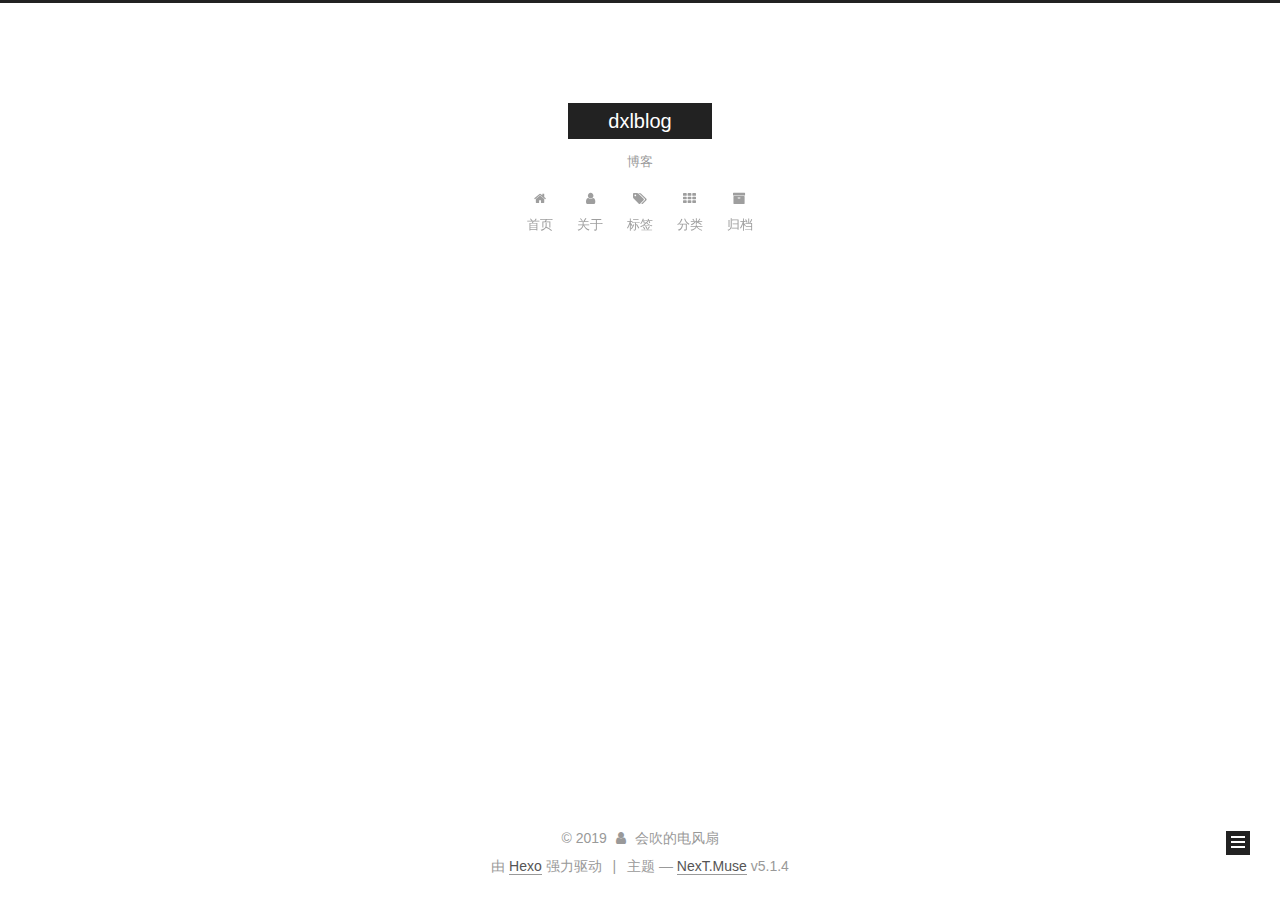
==== commit f1082115: "Site updated: 2019-07-21 14:00:42" ====
--- a/archives/index.html
+++ b/archives/index.html
@@ -5,7 +5,7 @@
   
 
 
-<html class="theme-next muse use-motion" lang>
+<html class="theme-next muse use-motion" lang="zh-Hans">
 <head><meta name="generator" content="Hexo 3.9.0">
   <meta charset="UTF-8">
 <meta http-equiv="X-UA-Compatible" content="IE=edge">
@@ -79,13 +79,17 @@
 
 
 
+<meta name="description" content="dxl&apos;s blog">
+<meta name="keywords" content="关键字 哈哈 吼吼">
 <meta property="og:type" content="website">
-<meta property="og:title" content="Hexo">
+<meta property="og:title" content="dxlblog">
 <meta property="og:url" content="http://yoursite.com/archives/index.html">
-<meta property="og:site_name" content="Hexo">
-<meta property="og:locale" content="default">
+<meta property="og:site_name" content="dxlblog">
+<meta property="og:description" content="dxl&apos;s blog">
+<meta property="og:locale" content="zh-Hans">
 <meta name="twitter:card" content="summary">
-<meta name="twitter:title" content="Hexo">
+<meta name="twitter:title" content="dxlblog">
+<meta name="twitter:description" content="dxl&apos;s blog">
 
 
 
@@ -101,7 +105,7 @@
     motion: {"enable":true,"async":false,"transition":{"post_block":"fadeIn","post_header":"slideDownIn","post_body":"slideDownIn","coll_header":"slideLeftIn","sidebar":"slideUpIn"}},
     duoshuo: {
       userId: '0',
-      author: 'Author'
+      author: '博主'
     },
     algolia: {
       applicationID: '',
@@ -121,7 +125,7 @@
 
 
 
-  <title>Archive | Hexo</title>
+  <title>归档 | dxlblog</title>
   
 
 
@@ -133,7 +137,7 @@
 
 </head>
 
-<body itemscope itemtype="http://schema.org/WebPage" lang="default">
+<body itemscope itemtype="http://schema.org/WebPage" lang="zh-Hans">
 
   
   
@@ -151,12 +155,12 @@
     <div class="custom-logo-site-title">
       <a href="/" class="brand" rel="start">
         <span class="logo-line-before"><i></i></span>
-        <span class="site-title">Hexo</span>
+        <span class="site-title">dxlblog</span>
         <span class="logo-line-after"><i></i></span>
       </a>
     </div>
       
-        <p class="site-subtitle"></p>
+        <p class="site-subtitle">博客</p>
       
   </div>
 
@@ -181,17 +185,47 @@
             
               <i class="menu-item-icon fa fa-fw fa-home"></i> <br>
             
-            Home
+            首页
           </a>
         </li>
       
         
+        <li class="menu-item menu-item-about">
+          <a href="/about/" rel="section">
+            
+              <i class="menu-item-icon fa fa-fw fa-user"></i> <br>
+            
+            关于
+          </a>
+        </li>
+      
+        
+        <li class="menu-item menu-item-tags">
+          <a href="/tags/" rel="section">
+            
+              <i class="menu-item-icon fa fa-fw fa-tags"></i> <br>
+            
+            标签
+          </a>
+        </li>
+      
+        
+        <li class="menu-item menu-item-categories">
+          <a href="/categories/" rel="section">
+            
+              <i class="menu-item-icon fa fa-fw fa-th"></i> <br>
+            
+            分类
+          </a>
+        </li>
+      
+        
         <li class="menu-item menu-item-archives">
           <a href="/archives/" rel="section">
             
               <i class="menu-item-icon fa fa-fw fa-archive"></i> <br>
             
-            Archives
+            归档
           </a>
         </li>
       
@@ -227,7 +261,7 @@
         
           
         
-        Um..! 1 post. Keep on posting.
+        嗯..! 目前共计 1 篇日志。 继续努力。
       </span>
 
       
@@ -251,7 +285,7 @@
 
       <h2 class="post-title">
         
-            <a class="post-title-link" href="/2019/07/16/hello-world/" itemprop="url">
+            <a class="post-title-link" href="/2019/05/20/hello-world/" itemprop="url">
               
                 <span itemprop="name">Hello World</span>
               
@@ -260,8 +294,8 @@
       </h2>
 
       <div class="post-meta">
-        <time class="post-time" itemprop="dateCreated" datetime="2019-07-16T19:03:37+08:00" content="2019-07-16">
-          07-16
+        <time class="post-time" itemprop="dateCreated" datetime="2019-05-20T13:14:00+08:00" content="2019-05-20">
+          05-20
         </time>
       </div>
 
@@ -312,8 +346,8 @@
         <div class="site-overview">
           <div class="site-author motion-element" itemprop="author" itemscope itemtype="http://schema.org/Person">
             
-              <p class="site-author-name" itemprop="name">John Doe</p>
-              <p class="site-description motion-element" itemprop="description"></p>
+              <p class="site-author-name" itemprop="name">会吹的电风扇</p>
+              <p class="site-description motion-element" itemprop="description">dxl's blog</p>
           </div>
 
           <nav class="site-state motion-element">
@@ -324,13 +358,31 @@
                 <a href="/archives/">
               
                   <span class="site-state-item-count">1</span>
-                  <span class="site-state-item-name">posts</span>
+                  <span class="site-state-item-name">日志</span>
                 </a>
               </div>
             
 
             
-
+              
+              
+              <div class="site-state-item site-state-categories">
+                
+                  <span class="site-state-item-count">1</span>
+                  <span class="site-state-item-name">分类</span>
+                
+              </div>
+            
+
+            
+              
+              
+              <div class="site-state-item site-state-tags">
+                
+                  <span class="site-state-item-count">1</span>
+                  <span class="site-state-item-name">标签</span>
+                
+              </div>
             
 
           </nav>
@@ -368,13 +420,13 @@
   <span class="with-love">
     <i class="fa fa-user"></i>
   </span>
-  <span class="author" itemprop="copyrightHolder">John Doe</span>
+  <span class="author" itemprop="copyrightHolder">会吹的电风扇</span>
 
   
 </div>
 
 
-  <div class="powered-by">Powered by <a class="theme-link" target="_blank" href="https://hexo.io">Hexo</a></div>
+  <div class="powered-by">由 <a class="theme-link" target="_blank" href="https://hexo.io">Hexo</a> 强力驱动</div>
 
 
 
@@ -382,7 +434,7 @@
 
 
 
-  <div class="theme-info">Theme &mdash; <a class="theme-link" target="_blank" href="https://github.com/iissnan/hexo-theme-next">NexT.Muse</a> v5.1.4</div>
+  <div class="theme-info">主题 &mdash; <a class="theme-link" target="_blank" href="https://github.com/iissnan/hexo-theme-next">NexT.Muse</a> v5.1.4</div>
 
 
 
@@ -546,4 +598,6 @@
   
 
 </body>
+<!-- 页面点击小红心 -->
+ <script type="text/javascript" src="/js/love-click.js"></script>
 </html>
--- a/css/main.css
+++ b/css/main.css
@@ -1822,7 +1822,7 @@
   width: 4px;
   height: 4px;
   border-radius: 50%;
-  background: #ffc3b4;
+  background: #1a5554;
 }
 .links-of-blogroll {
   font-size: 13px;
